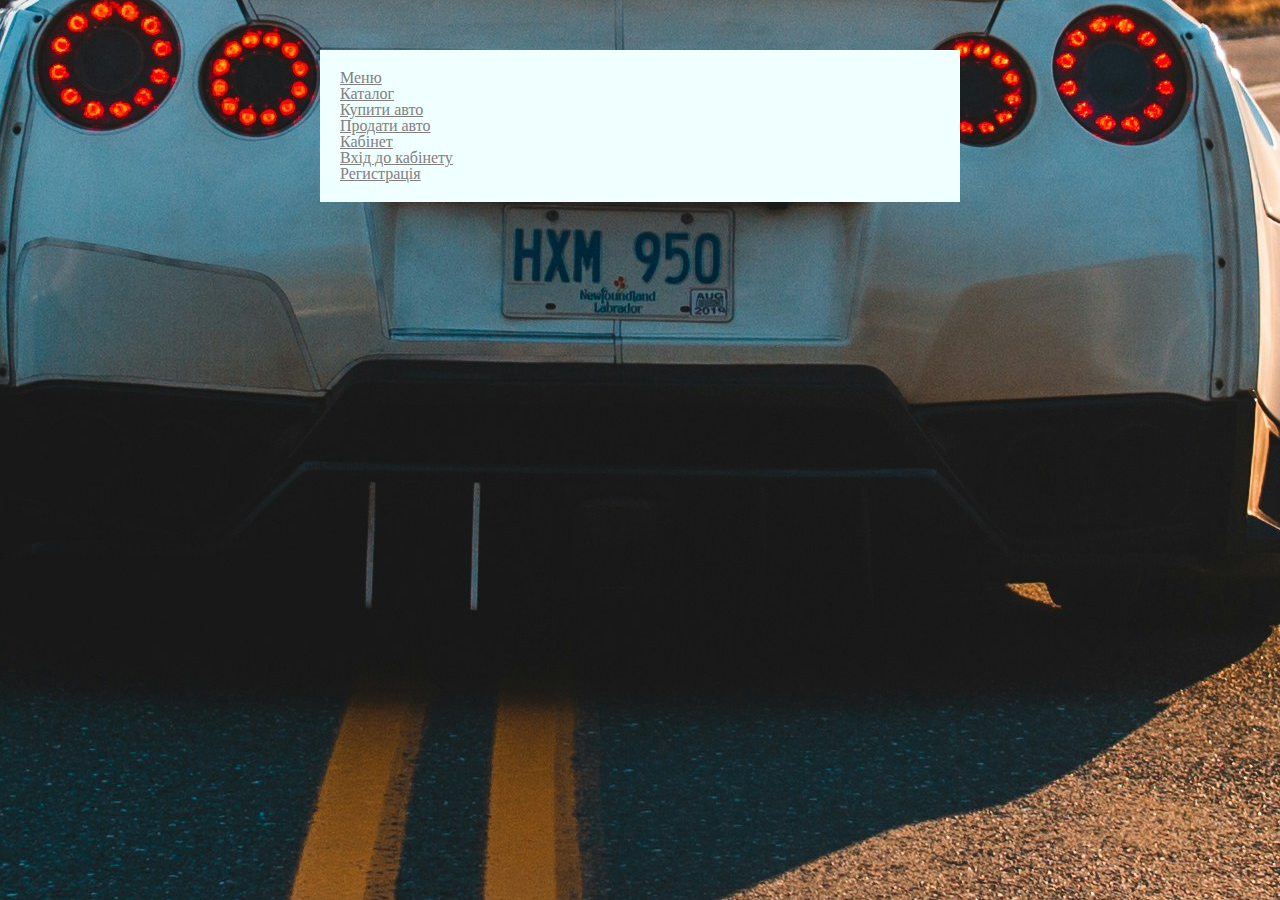
==== pages/catalog.html @ d2be7e12 "made the pages folder and the images folder, made 7 pages, and added the document background, added " ====
<!DOCTYPE html>
<html lang="en">
<head>
    <meta charset="UTF-8">
    <meta name="viewport" content="width=device-width, initial-scale=1.0">
    <title>Catalog</title>
    <link rel="stylesheet" href="../css/reset.css">
    <link rel="stylesheet" href="../css/style.css">
</head>
<body>
    <div class="wrapper">
        <div class="header">
            <ul class="nav">
                <li class="nav__item">
                    <a href="../index.html" class="nav__link">
                        Меню
                    </a>
                </li>
                <li class="nav__item">
                    <a href="#" class="nav__link">
                        Каталог
                    </a>
                </li>
                <li class="nav__item">
                    <a href="buy_car.html" class="nav__link">
                        Купити авто
                    </a>
                </li>
                
                <li class="nav__item">
                    <a href="sell_car.html" class="nav__link">
                        Продати авто
                    </a>
                </li>
                <li class="nav__item">
                    <a href="cabinet.html" class="nav__link">
                        Кабінет
                    </a>
                </li>
                <li class="nav__item">
                    <a href="login_of_office.html" class="nav__link">
                        Вхід до кабінету
                    </a>
                </li>
                <li class="nav__item">
                    <a href="register.html" class="nav__link">
                        Регистрація
                    </a>
                </li>
            </ul>
        </div>
    </div>
</body>
</html>
---- css/style.css ----
/* 1 */
body {
    background: url("../images/car_background.jpg") no-repeat center;
    display: flex;
    justify-content: center;
    align-items:center;
}

/* 10 */
.wrapper {
    width: 50%;
    background-color: azure;
    text-align: left;
    justify-content: left;
    margin: 50px;
    padding: 20px;
}

/* 10 */
.nav__link {
    color: gray;
}

/* 10 */
.content {
    text-align: left;
    justify-content: left;
}
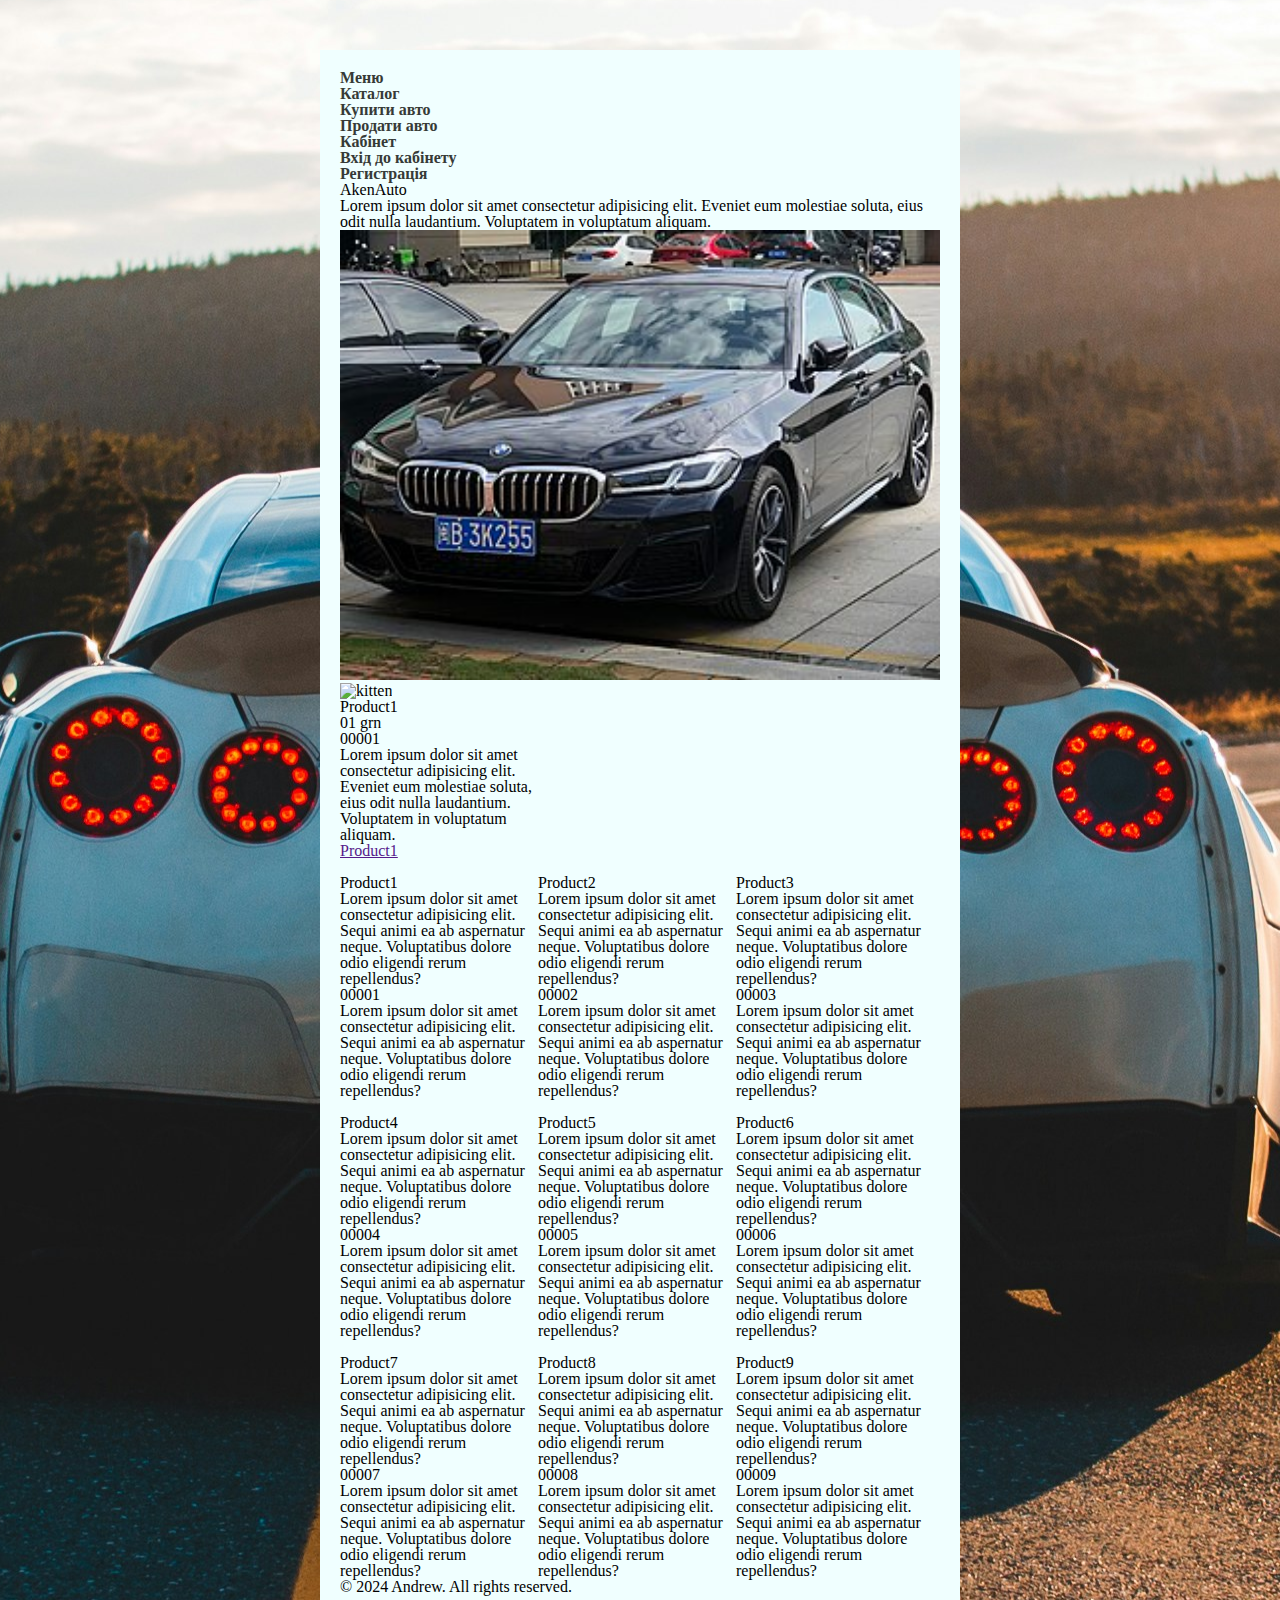
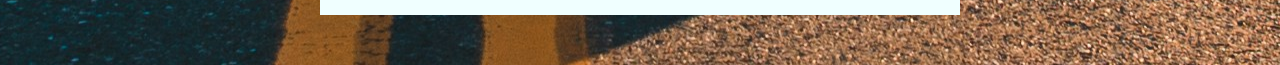
==== commit 6e2ffee1: "add cotolog and modified login" ====
--- a/pages/catalog.html
+++ b/pages/catalog.html
@@ -49,6 +49,175 @@
                 </li>
             </ul>
         </div>
+        <div class="hero">
+            <h1 class="hero__title">
+                AkenAuto
+            </h1>
+            <p class="hero__item">
+                Lorem ipsum dolor sit amet consectetur adipisicing elit. Eveniet eum molestiae soluta, eius odit nulla laudantium. Voluptatem in voluptatum aliquam.
+            </p>
+            <img src="../images/BMW_5-Series.jpg" alt="BMW_5-Series" class="hero__image">
+        </div>
+        <div class="products-wrap">
+            <div class="product">
+                <img src="images/kitten.jpg" alt="kitten" class="product__image">
+                <p class="product__item">
+                    Product1
+                </p>
+                <p class="product__price">
+                    01 grn
+                </p>
+                <p class="product__code">
+                    00001
+                </p>
+                <p class="product__description">
+                    Lorem ipsum dolor sit amet consectetur adipisicing elit. Eveniet eum molestiae soluta, eius odit nulla laudantium. Voluptatem in voluptatum aliquam.
+                </p>
+                <a href="" class="product__link">
+                    <span class="product__text">Product1</span>
+                </a>
+            </div>
+            <div class="products-wrap">
+                <div class="product">
+                    <img src="" alt="" class="imags">
+                    <p class="product__item">
+                        Product1
+                    </p>
+                    <p class="product__price">
+                        Lorem ipsum dolor sit amet consectetur adipisicing elit. Sequi animi ea ab aspernatur neque. Voluptatibus dolore odio eligendi rerum repellendus?
+                    </p>
+                    <p class="product__code">
+                        00001
+                    </p>
+                    <p class="derection">
+                        Lorem ipsum dolor sit amet consectetur adipisicing elit. Sequi animi ea ab aspernatur neque. Voluptatibus dolore odio eligendi rerum repellendus?
+                    </p>
+                </div>
+                <div class="product">
+                    <img src="" alt="" class="imags">
+                    <p class="product__item">
+                        Product2
+                    </p>
+                    <p class="product__price">
+                        Lorem ipsum dolor sit amet consectetur adipisicing elit. Sequi animi ea ab aspernatur neque. Voluptatibus dolore odio eligendi rerum repellendus?
+                    </p>
+                    <p class="product__code">
+                        00002
+                    </p>
+                    <p class="derection">
+                        Lorem ipsum dolor sit amet consectetur adipisicing elit. Sequi animi ea ab aspernatur neque. Voluptatibus dolore odio eligendi rerum repellendus?
+                    </p>
+                </div>
+                <div class="product">
+                    <img src="" alt="" class="imags">
+                    <p class="product__item">
+                        Product3
+                    </p>
+                    <p class="product__price">
+                        Lorem ipsum dolor sit amet consectetur adipisicing elit. Sequi animi ea ab aspernatur neque. Voluptatibus dolore odio eligendi rerum repellendus?
+                    </p>
+                    <p class="product__code">
+                        00003
+                    </p>
+                    <p class="derection">
+                        Lorem ipsum dolor sit amet consectetur adipisicing elit. Sequi animi ea ab aspernatur neque. Voluptatibus dolore odio eligendi rerum repellendus?
+                    </p>
+                </div>
+                <div class="product">
+                    <img src="" alt="" class="imags">
+                    <p class="product__item">
+                        Product4
+                    </p>
+                    <p class="product__price">
+                        Lorem ipsum dolor sit amet consectetur adipisicing elit. Sequi animi ea ab aspernatur neque. Voluptatibus dolore odio eligendi rerum repellendus?
+                    </p>
+                    <p class="product__code">
+                        00004
+                    </p>
+                    <p class="derection">
+                        Lorem ipsum dolor sit amet consectetur adipisicing elit. Sequi animi ea ab aspernatur neque. Voluptatibus dolore odio eligendi rerum repellendus?
+                    </p>
+                </div>
+                <div class="product">
+                    <img src="" alt="" class="imags">
+                    <p class="product__item">
+                        Product5
+                    </p>
+                    <p class="product__price">
+                        Lorem ipsum dolor sit amet consectetur adipisicing elit. Sequi animi ea ab aspernatur neque. Voluptatibus dolore odio eligendi rerum repellendus?
+                    </p>
+                    <p class="product__code">
+                        00005
+                    </p>
+                    <p class="derection">
+                        Lorem ipsum dolor sit amet consectetur adipisicing elit. Sequi animi ea ab aspernatur neque. Voluptatibus dolore odio eligendi rerum repellendus?
+                    </p>
+                </div>
+                <div class="product">
+                    <img src="" alt="" class="imags">
+                    <p class="product__item">
+                        Product6
+                    </p>
+                    <p class="product__price">
+                        Lorem ipsum dolor sit amet consectetur adipisicing elit. Sequi animi ea ab aspernatur neque. Voluptatibus dolore odio eligendi rerum repellendus?
+                    </p>
+                    <p class="product__code">
+                        00006
+                    </p>
+                    <p class="derection">
+                        Lorem ipsum dolor sit amet consectetur adipisicing elit. Sequi animi ea ab aspernatur neque. Voluptatibus dolore odio eligendi rerum repellendus?
+                    </p>
+                </div>
+                <div class="product">
+                    <img src="" alt="" class="imags">
+                    <p class="product__item">
+                        Product7
+                    </p>
+                    <p class="product__price">
+                        Lorem ipsum dolor sit amet consectetur adipisicing elit. Sequi animi ea ab aspernatur neque. Voluptatibus dolore odio eligendi rerum repellendus?
+                    </p>
+                    <p class="product__code">
+                        00007
+                    </p>
+                    <p class="derection">
+                        Lorem ipsum dolor sit amet consectetur adipisicing elit. Sequi animi ea ab aspernatur neque. Voluptatibus dolore odio eligendi rerum repellendus?
+                    </p>
+                </div>
+                <div class="product">
+                    <img src="" alt="" class="imags">
+                    <p class="product__item">
+                        Product8
+                    </p>
+                    <p class="product__price">
+                        Lorem ipsum dolor sit amet consectetur adipisicing elit. Sequi animi ea ab aspernatur neque. Voluptatibus dolore odio eligendi rerum repellendus?
+                    </p>
+                    <p class="product__code">
+                        00008
+                    </p>
+                    <p class="derection">
+                        Lorem ipsum dolor sit amet consectetur adipisicing elit. Sequi animi ea ab aspernatur neque. Voluptatibus dolore odio eligendi rerum repellendus?
+                    </p>
+                </div>
+                <div class="product">
+                    <img src="" alt="" class="imags">
+                    <p class="product__item">
+                        Product9
+                    </p>
+                    <p class="product__price">
+                        Lorem ipsum dolor sit amet consectetur adipisicing elit. Sequi animi ea ab aspernatur neque. Voluptatibus dolore odio eligendi rerum repellendus?
+                    </p>
+                    <p class="product__code">
+                        00009
+                    </p>
+                    <p class="derection">
+                        Lorem ipsum dolor sit amet consectetur adipisicing elit. Sequi animi ea ab aspernatur neque. Voluptatibus dolore odio eligendi rerum repellendus?
+                    </p>
+                </div>
+            </div>
+        <div class="footer">
+            <p class="footer__copyright">&copy; 2024 Andrew. All rights reserved.</p>
+        </div>
+    </div>
     </div>
 </body>
 </html>--- a/css/style.css
+++ b/css/style.css
@@ -18,11 +18,53 @@
 
 /* 10 */
 .nav__link {
-    color: gray;
+    color: rgb(54, 58, 55);
+    font-weight: bold;
+    text-decoration:none;
 }
 
 /* 10 */
 .content {
     text-align: left;
     justify-content: left;
+}
+
+/* 10 */
+.login {
+    display: flex;
+    text-align: left;
+    justify-content: center;
+}
+
+/* 10 */
+.login_items {
+    border: 2px solid black;
+    margin: 1px 20px;
+    padding: 10px;
+}
+
+.login__link {
+    color: black;
+    font-size: 20px;
+    text-decoration:none;
+}
+
+
+/* Hero */
+
+.hero__image {
+    width: 100%;
+}
+
+.products-wrap {
+    display: flex;
+    flex-wrap: wrap;
+}
+
+.product {
+    width: 33%;
+}
+
+.product__image {
+    width: 100%;
 }